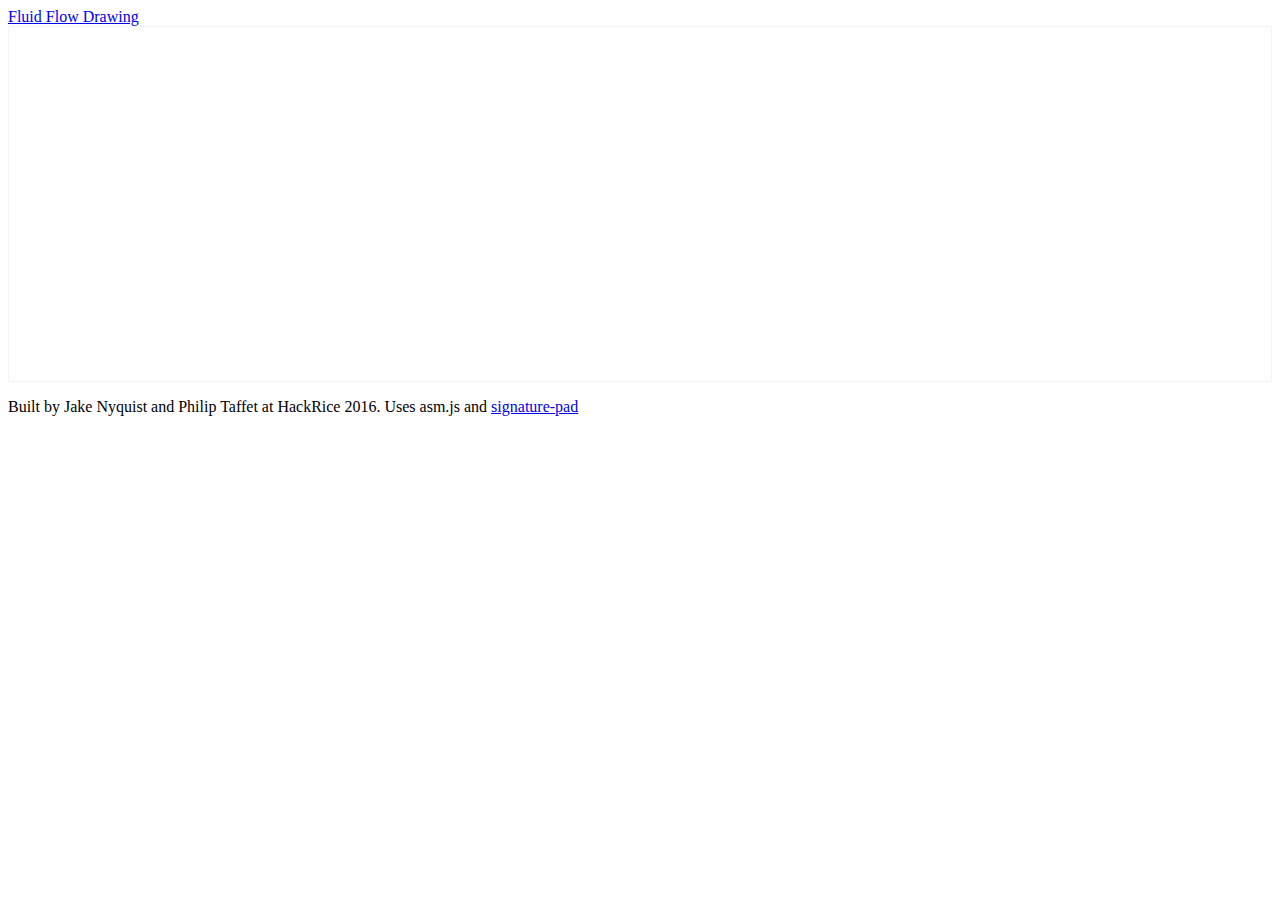
==== index.html @ 6132c239 "Integrated asm.js and normal page" ====
<html lang="en">
<head>
    <meta charset="utf8">
    <title>Fluid Flow Demo</title>
    <meta name="viewport" content="width=device-width, initial-scale=1,
    minimum-scale=1, maximum-scale=1, user-scalable=no">

    <link rel="stylesheet" href="css/main.css">
    <script type="text/javascript"
    src="bower_components/jquery/src/jquery.js"></script>
    <link rel="stylesheet"
    href="/bower_components/bootstrap/dist/css/bootstrap.min.css">


</head>
<body>
    <nav class="navbar navbar-default">
        <div class="container-fluid">
            <div class="navbar-header">
                <a class="navbar-brand" href="#">Fluid Flow Drawing</a>
            </div>
        </div>
    </nav>

    <!-- Signature Pad Area -->
    <div id="signature-pad" class="m-signature=pad container-fluid center">
      <div class="m-signature-pad--body">
        <canvas></canvas>
      </div>
    </div>

    <!-- Javascript Includes -->
    <script type="text/javascript"
    src="js/signature_pad.js"></script>
    <script type="text/javascript" src="js/app.js"></script>
    <script type="text/javascript" src="js/Module.js"></script>
	<script type="text/javascript" src="js/functions.js"></script>
	<!--<script type="text/javascript" src="js/app.js"></script>-->



<footer>
    <div class="continer">
        <p class="text-center">Built by Jake Nyquist and Philip Taffet at
           HackRice 2016. Uses asm.js and
           <a href="https://github.com/szimek/signature_pad">signature-pad
           </a>
         </p>
    </div>
</footer>
</body>
---- css/main.css ----
.m-signature-pad {
  /*position: relative;*/
  font-size: 10px;
  width: 700px;
  height: 400px;
  top: 50%;
  left: 50%;
  margin-left: -350px;
  margin-top: -200px;
  border: 1px solid #e8e8e8;
  background-color: #fff;
  box-shadow: 0 1px 4px rgba(0, 0, 0, 0.27), 0 0 40px rgba(0, 0, 0, 0.08) inset;
  border-radius: 4px;
}

 .m-signature-pad:before, .m-signature-pad:after {
	/*position: absolute;*/
  z-index: -1;
  content: "";
	width: 40%;
	height: 10px;
	left: 20px;
	bottom: 10px;
	background: transparent;
	-webkit-transform: skew(-3deg) rotate(-3deg);
	-moz-transform: skew(-3deg) rotate(-3deg);
	-ms-transform: skew(-3deg) rotate(-3deg);
	-o-transform: skew(-3deg) rotate(-3deg);
	transform: skew(-3deg) rotate(-3deg);
	box-shadow: 0 8px 12px rgba(0, 0, 0, 0.4);
}

.m-signature-pad:after {
	left: auto;
	right: 20px;
	-webkit-transform: skew(3deg) rotate(3deg);
	-moz-transform: skew(3deg) rotate(3deg);
	-ms-transform: skew(3deg) rotate(3deg);
	-o-transform: skew(3deg) rotate(3deg);
	transform: skew(3deg) rotate(3deg);
}

.m-signature-pad--body {
  /*position: absolute;*/
  left: 20px;
  right: 20px;
  top: 20px;
  bottom: 60px;
  border: 1px solid #f4f4f4;
}


.m-signature-pad--body
  canvas {
    left: 0;
    top: 0;
    width: 100%;
    height: 40%;
    border-radius: 4px;
    box-shadow: 0 0 5px rgba(0, 0, 0, 0.02) inset;
  }
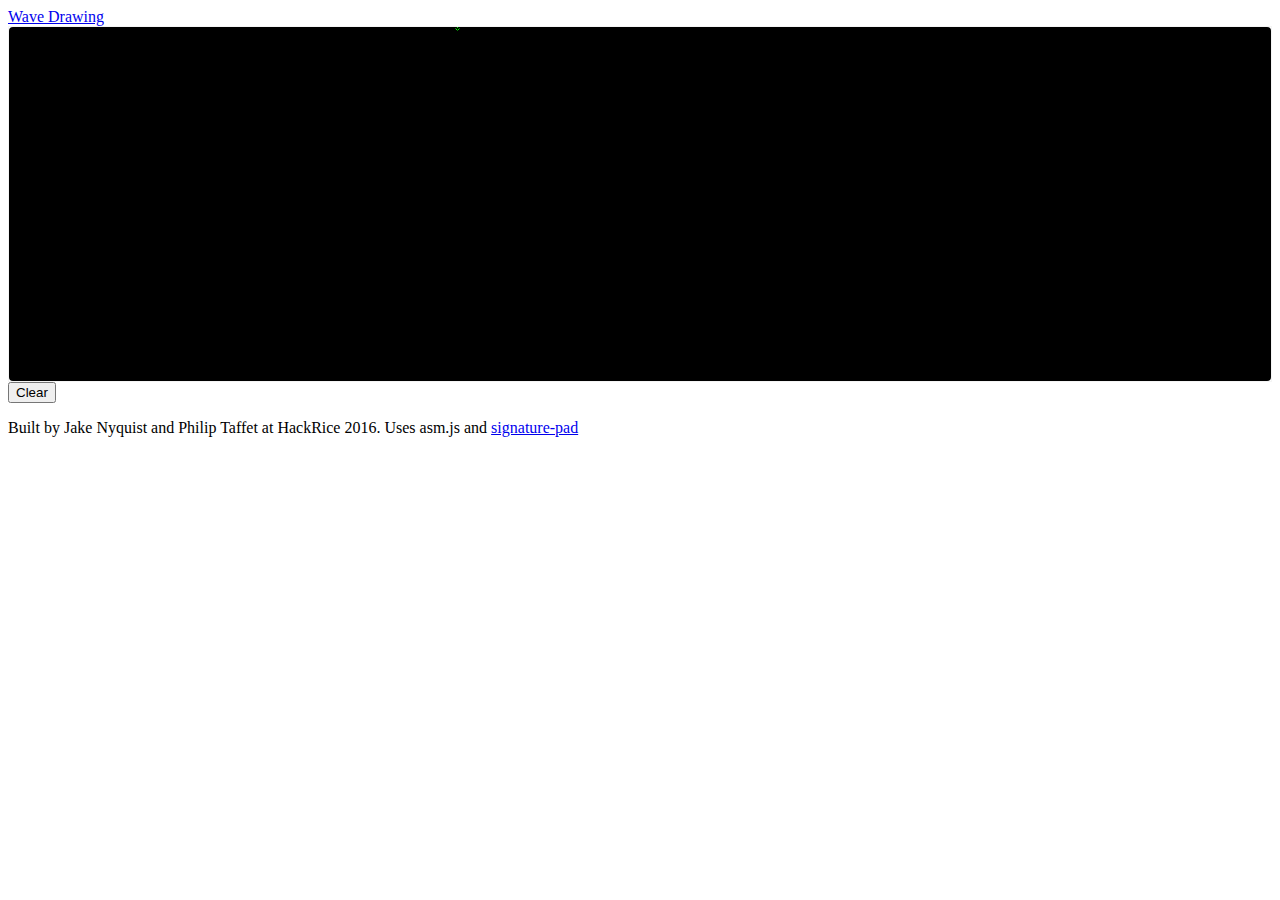
==== commit dcc25cd2: "more html" ====
--- a/index.html
+++ b/index.html
@@ -1,7 +1,7 @@
 <html lang="en">
 <head>
     <meta charset="utf8">
-    <title>Fluid Flow Demo</title>
+    <title>Pond Demo</title>
     <meta name="viewport" content="width=device-width, initial-scale=1,
     minimum-scale=1, maximum-scale=1, user-scalable=no">
 
@@ -17,7 +17,7 @@
     <nav class="navbar navbar-default">
         <div class="container-fluid">
             <div class="navbar-header">
-                <a class="navbar-brand" href="#">Fluid Flow Drawing</a>
+                <a class="navbar-brand" href="#">Wave Drawing</a>
             </div>
         </div>
     </nav>
@@ -28,12 +28,15 @@
         <canvas></canvas>
       </div>
     </div>
+    <div class="container center">
+      <button id="clear" class="center">Clear</button>
+    </div>
 
     <!-- Javascript Includes -->
     <script type="text/javascript"
     src="js/signature_pad.js"></script>
     <script type="text/javascript" src="js/app.js"></script>
-    <script type="text/javascript" src="js/Module.js"></script>
+    <script type="text/javascript" src="js/module.js"></script>
 	<script type="text/javascript" src="js/functions.js"></script>
 	<!--<script type="text/javascript" src="js/app.js"></script>-->
 
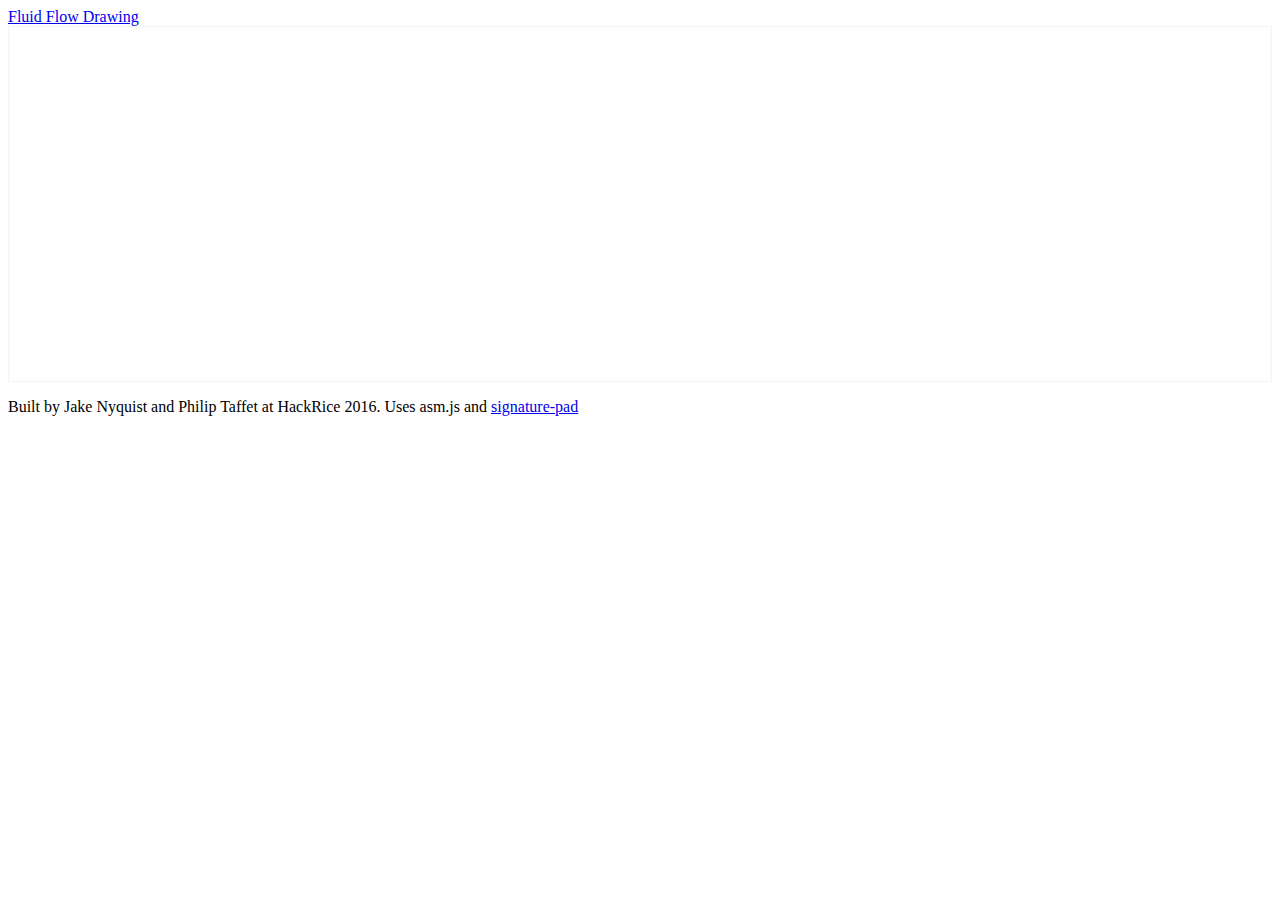
==== commit 8d3285e9: "Direct to canvas" ====
--- a/index.html
+++ b/index.html
@@ -1,7 +1,7 @@
 <html lang="en">
 <head>
     <meta charset="utf8">
-    <title>Pond Demo</title>
+    <title>Fluid Flow Demo</title>
     <meta name="viewport" content="width=device-width, initial-scale=1,
     minimum-scale=1, maximum-scale=1, user-scalable=no">
 
@@ -17,7 +17,7 @@
     <nav class="navbar navbar-default">
         <div class="container-fluid">
             <div class="navbar-header">
-                <a class="navbar-brand" href="#">Wave Drawing</a>
+                <a class="navbar-brand" href="#">Fluid Flow Drawing</a>
             </div>
         </div>
     </nav>
@@ -25,11 +25,8 @@
     <!-- Signature Pad Area -->
     <div id="signature-pad" class="m-signature=pad container-fluid center">
       <div class="m-signature-pad--body">
-        <canvas></canvas>
+        <canvas id="canvas"></canvas>
       </div>
-    </div>
-    <div class="container center">
-      <button id="clear" class="center">Clear</button>
     </div>
 
     <!-- Javascript Includes -->
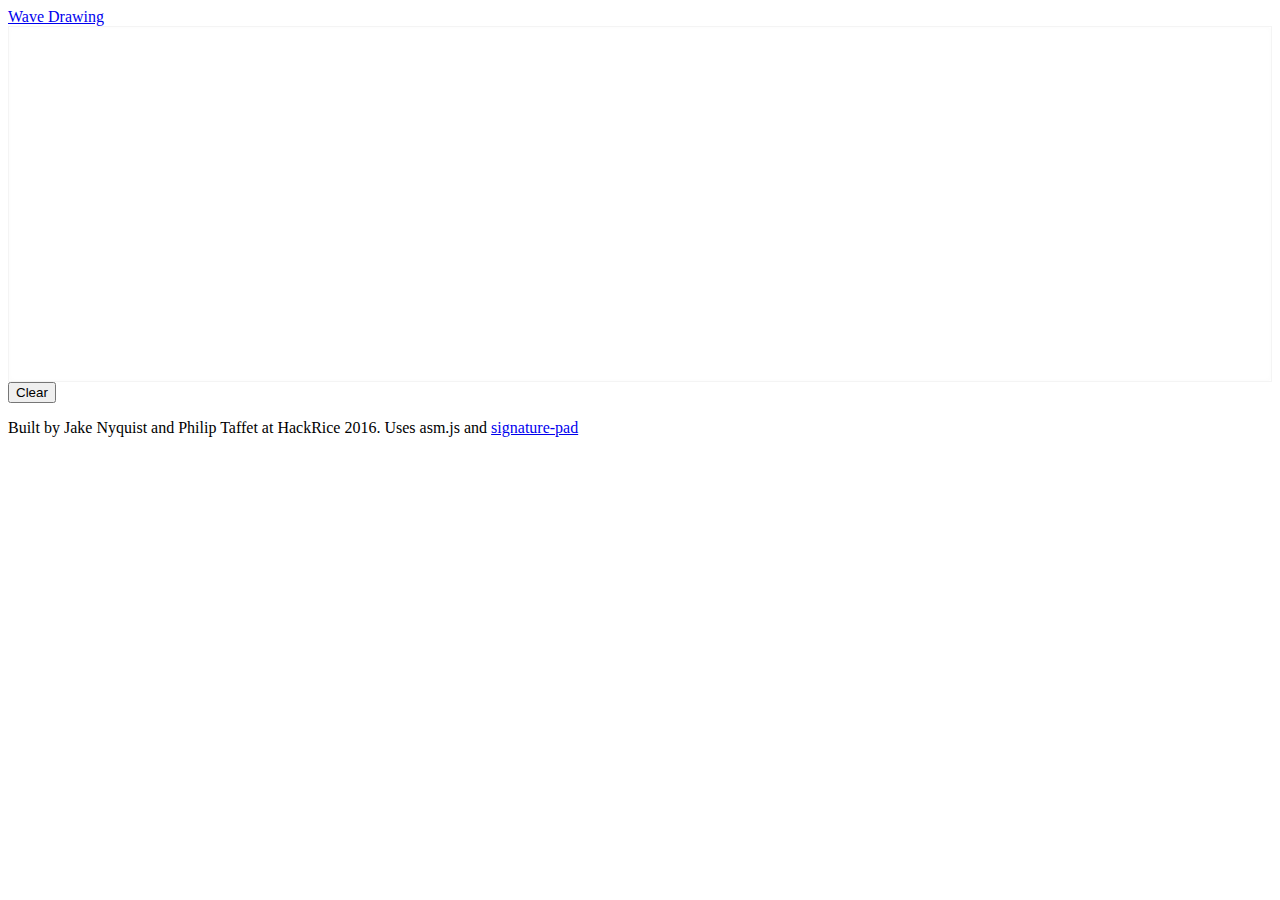
==== commit 239b9c72: "Merge branch 'master' of https://github.com/jake-nyquist/HackRiceFluidFlow" ====
--- a/index.html
+++ b/index.html
@@ -1,7 +1,7 @@
 <html lang="en">
 <head>
     <meta charset="utf8">
-    <title>Fluid Flow Demo</title>
+    <title>Pond Demo</title>
     <meta name="viewport" content="width=device-width, initial-scale=1,
     minimum-scale=1, maximum-scale=1, user-scalable=no">
 
@@ -17,7 +17,7 @@
     <nav class="navbar navbar-default">
         <div class="container-fluid">
             <div class="navbar-header">
-                <a class="navbar-brand" href="#">Fluid Flow Drawing</a>
+                <a class="navbar-brand" href="#">Wave Drawing</a>
             </div>
         </div>
     </nav>
@@ -27,6 +27,9 @@
       <div class="m-signature-pad--body">
         <canvas id="canvas"></canvas>
       </div>
+    </div>
+    <div class="container center">
+      <button id="clear" class="center">Clear</button>
     </div>
 
     <!-- Javascript Includes -->
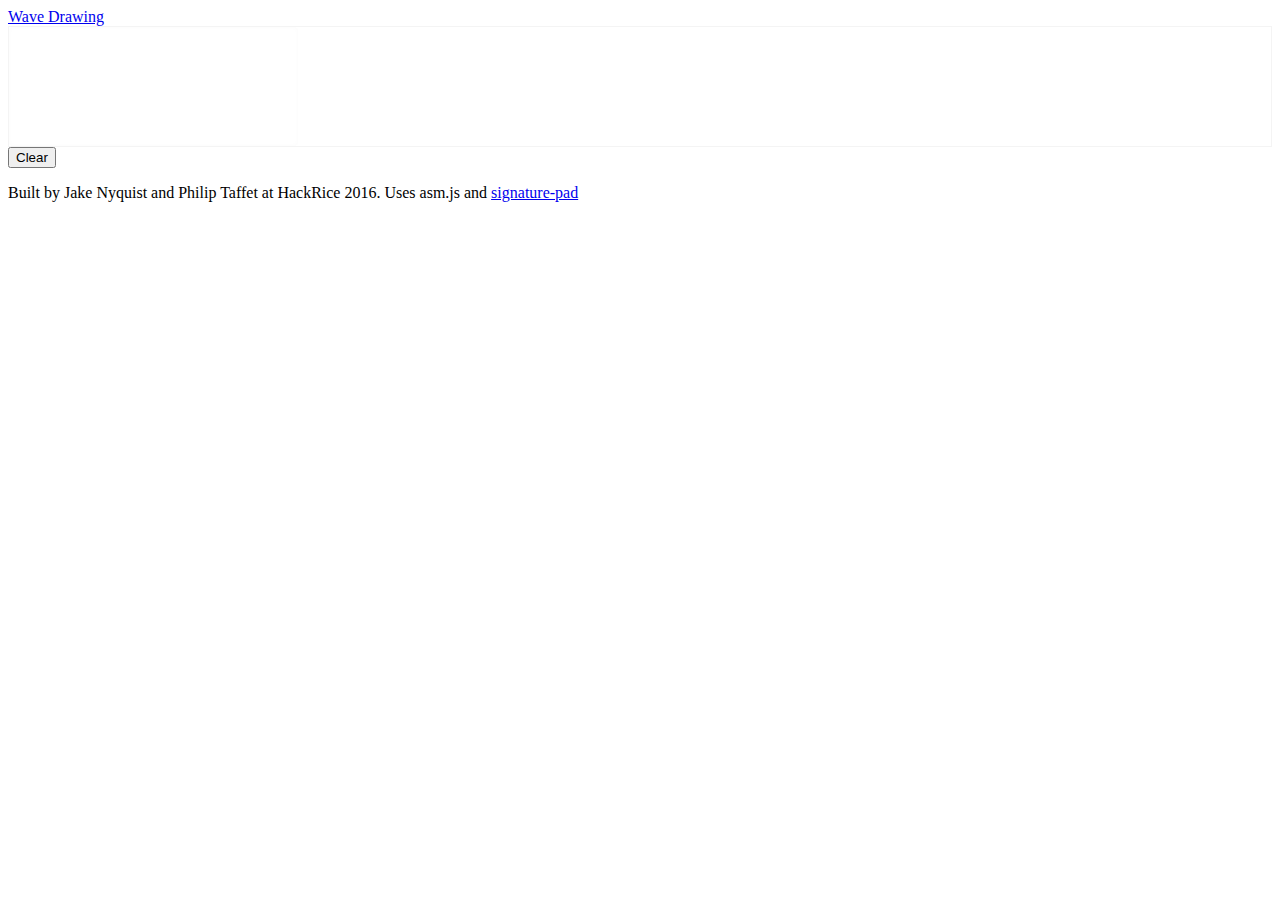
==== commit 3c8eab83: "changed the refresh loop, implemented clear" ====
--- a/index.html
+++ b/index.html
@@ -25,11 +25,11 @@
     <!-- Signature Pad Area -->
     <div id="signature-pad" class="m-signature=pad container-fluid center">
       <div class="m-signature-pad--body">
-        <canvas id="canvas"></canvas>
+        <canvas></canvas>
       </div>
     </div>
     <div class="container center">
-      <button id="clear" class="center">Clear</button>
+      <button id="clear" class="center" onclick="clear()">Clear</button>
     </div>
 
     <!-- Javascript Includes -->
--- a/css/main.css
+++ b/css/main.css
@@ -55,6 +55,8 @@
     left: 0;
     top: 0;
     width: 100%;
+    max-width: 289px;
+    max-height: 119px;
     height: 40%;
     border-radius: 4px;
     box-shadow: 0 0 5px rgba(0, 0, 0, 0.02) inset;
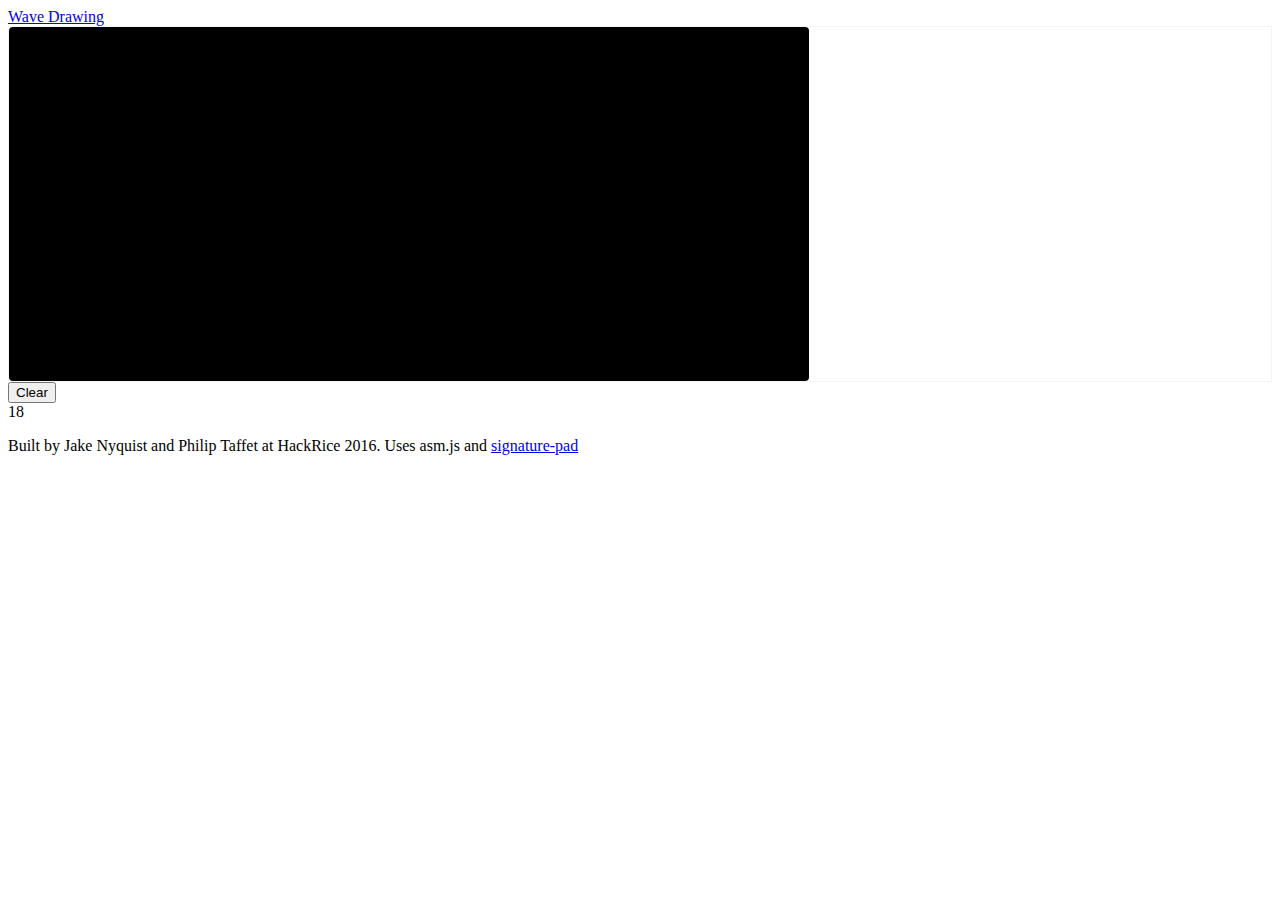
==== commit 0b51cba4: "Modified C++ and built with -O1" ====
--- a/index.html
+++ b/index.html
@@ -32,6 +32,8 @@
       <button id="clear" class="center" onclick="clear()">Clear</button>
     </div>
 
+	<div id="performance"></div>
+
     <!-- Javascript Includes -->
     <script type="text/javascript"
     src="js/signature_pad.js"></script>
--- a/css/main.css
+++ b/css/main.css
@@ -55,8 +55,8 @@
     left: 0;
     top: 0;
     width: 100%;
-    max-width: 289px;
-    max-height: 119px;
+    max-width: 800px;
+    max-height: 800px;
     height: 40%;
     border-radius: 4px;
     box-shadow: 0 0 5px rgba(0, 0, 0, 0.02) inset;
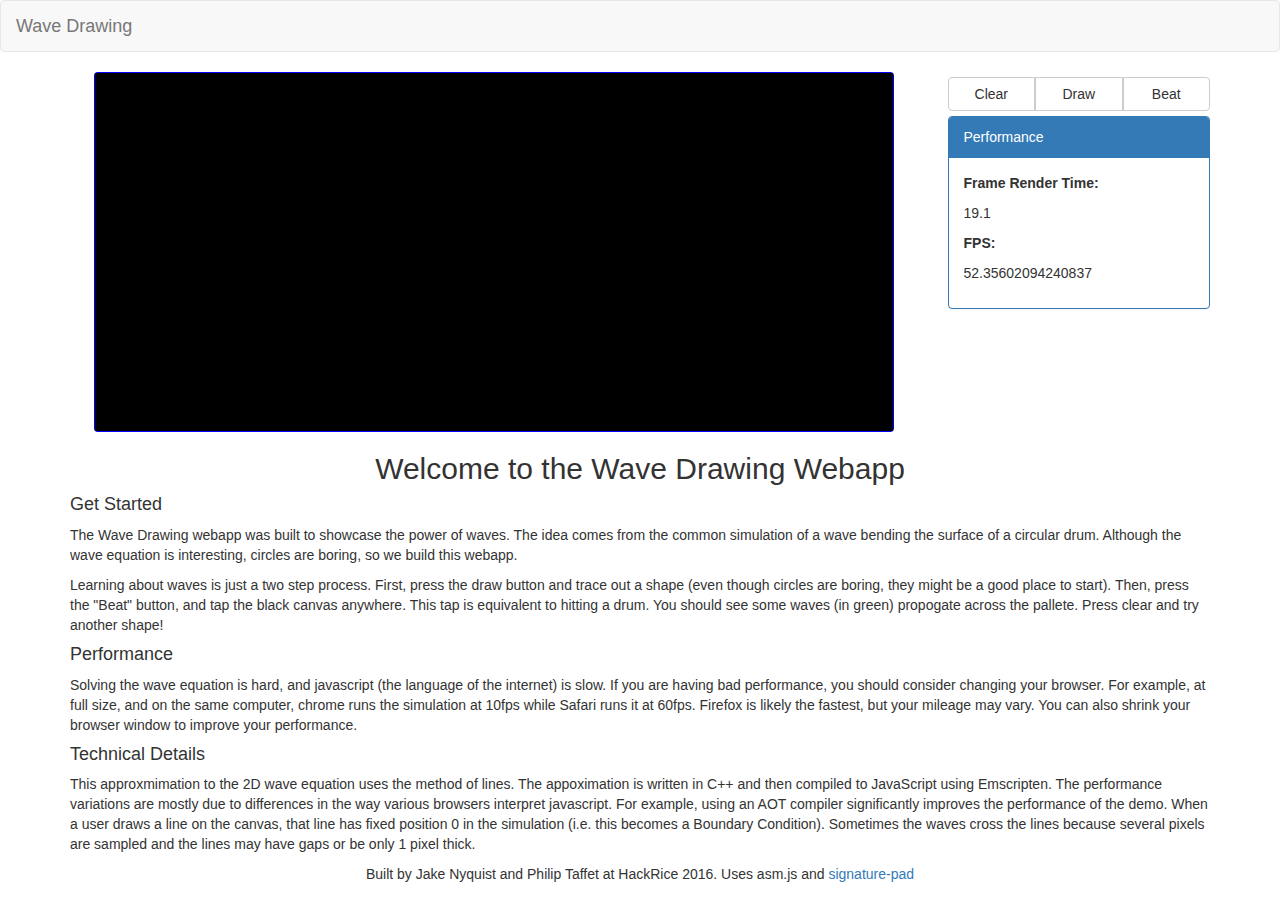
==== commit cabdfe55: "UI updates and added description" ====
--- a/index.html
+++ b/index.html
@@ -7,9 +7,9 @@
 
     <link rel="stylesheet" href="css/main.css">
     <script type="text/javascript"
-    src="bower_components/jquery/src/jquery.js"></script>
+    src="https://code.jquery.com/jquery-2.2.0.min.js"></script>
     <link rel="stylesheet"
-    href="/bower_components/bootstrap/dist/css/bootstrap.min.css">
+    href="https://maxcdn.bootstrapcdn.com/bootstrap/3.3.6/css/bootstrap.min.css">
 
 
 </head>
@@ -21,25 +21,71 @@
             </div>
         </div>
     </nav>
-
-    <!-- Signature Pad Area -->
-    <div id="signature-pad" class="m-signature=pad container-fluid center">
-      <div class="m-signature-pad--body">
-        <canvas></canvas>
+    <div class="container">
+      <!-- Signature Pad Area -->
+      <div class="row">
+        <div id="signature-pad" class="col-lg-9 col-sm-12 text-center">
+          <!-- <div class="m-signature-pad--body"> -->
+            <canvas id="board"></canvas>
+          <!-- </div> -->
+        </div>
+        <div class="col-lg-3">
+          <div class="btn-group btn-group-justified" id="buttons">
+            <div class="btn-group" role="group"><button id="clear" onClick="window.clear()" class="btn btn-default">Clear</button></div>
+            <div class="btn-group" role="group"><button id="draw" onClick="window.draw()" class="btn btn-default">Draw</button></div>
+            <div class="btn-group" role="group"><button id="beat" onClick="window.beat()" class="btn btn-default">Beat</button></div>
+          </div>
+          <div class="panel panel-primary" id="perf">
+            <div class="panel-heading">Performance</div>
+            <div class="panel-body">
+              <p><strong>Frame Render Time:</strong> <div id="performance"></div></p>
+              <p><strong>FPS:</strong> <div id="fps"></div></p>
+            </div>
+          </div>
+        </div>
+      </div>
+      <div class="row">
+          <div class="col-xs-12">
+          <h2 class="text-center">Welcome to the Wave Drawing Webapp</h2>
+          <h4>Get Started</h4>
+          <p>
+            The Wave Drawing webapp was built to showcase the power of waves. The idea comes
+            from the common simulation of a wave bending the surface of a circular drum. Although
+            the wave equation is interesting, circles are boring, so we build this webapp.
+          </p>
+          <p>
+            Learning about waves is just a two step process. First, press the draw button and
+            trace out a shape (even though circles are boring, they might be a good place to start).
+            Then, press the "Beat" button, and tap the black canvas anywhere. This tap is equivalent
+            to hitting a drum. You should see some waves (in green) propogate across the pallete. Press clear and try another shape!
+          </p>
+          <h4>Performance</h4>
+          <p>
+            Solving the wave equation is hard, and javascript (the language of the internet) is slow. If you are having bad performance, you
+            should consider changing your browser. For example, at full size, and on the same computer, chrome runs the simulation at 10fps while
+            Safari runs it at 60fps. Firefox is likely the fastest, but your mileage may vary. You can also shrink your browser window to improve your
+            performance.
+          </p>
+          <h4>Technical Details</h4>
+          <p>
+            This approxmimation to the 2D wave equation uses the method of lines. The appoximation is written in C++ and then compiled to JavaScript using Emscripten.
+            The performance variations are mostly due to differences in the way various browsers interpret javascript. For example, using an AOT compiler significantly
+            improves the performance of the demo. When a user draws a line on the canvas, that line has fixed position 0 in the simulation (i.e. this becomes a Boundary Condition).
+            Sometimes the waves cross the lines because several pixels are sampled and the lines may have gaps or be only 1 pixel thick.
+          </p>
+          </div>
       </div>
     </div>
-    <div class="container center">
-      <button id="clear" class="center" onclick="clear()">Clear</button>
-    </div>
 
-	<div id="performance"></div>
+
+
 
     <!-- Javascript Includes -->
     <script type="text/javascript"
     src="js/signature_pad.js"></script>
     <script type="text/javascript" src="js/app.js"></script>
     <script type="text/javascript" src="js/module.js"></script>
-	<script type="text/javascript" src="js/functions.js"></script>
+	  <script type="text/javascript" src="js/functions.js"></script>
 	<!--<script type="text/javascript" src="js/app.js"></script>-->
 
 
--- a/css/main.css
+++ b/css/main.css
@@ -1,5 +1,4 @@
-.m-signature-pad {
-  /*position: relative;*/
+/*.m-signature-pad {
   font-size: 10px;
   width: 700px;
   height: 400px;
@@ -14,7 +13,6 @@
 }
 
  .m-signature-pad:before, .m-signature-pad:after {
-	/*position: absolute;*/
   z-index: -1;
   content: "";
 	width: 40%;
@@ -38,20 +36,20 @@
 	-ms-transform: skew(3deg) rotate(3deg);
 	-o-transform: skew(3deg) rotate(3deg);
 	transform: skew(3deg) rotate(3deg);
-}
+}*/
 
-.m-signature-pad--body {
+/*.m-signature-pad--body {*/
   /*position: absolute;*/
-  left: 20px;
+  /*left: 20px;
   right: 20px;
   top: 20px;
   bottom: 60px;
   border: 1px solid #f4f4f4;
 }
+*/
 
 
-.m-signature-pad--body
-  canvas {
+#board {
     left: 0;
     top: 0;
     width: 100%;
@@ -61,3 +59,8 @@
     border-radius: 4px;
     box-shadow: 0 0 5px rgba(0, 0, 0, 0.02) inset;
   }
+
+#buttons {
+  padding-top: 5px;
+  padding-bottom: 5px;
+}
